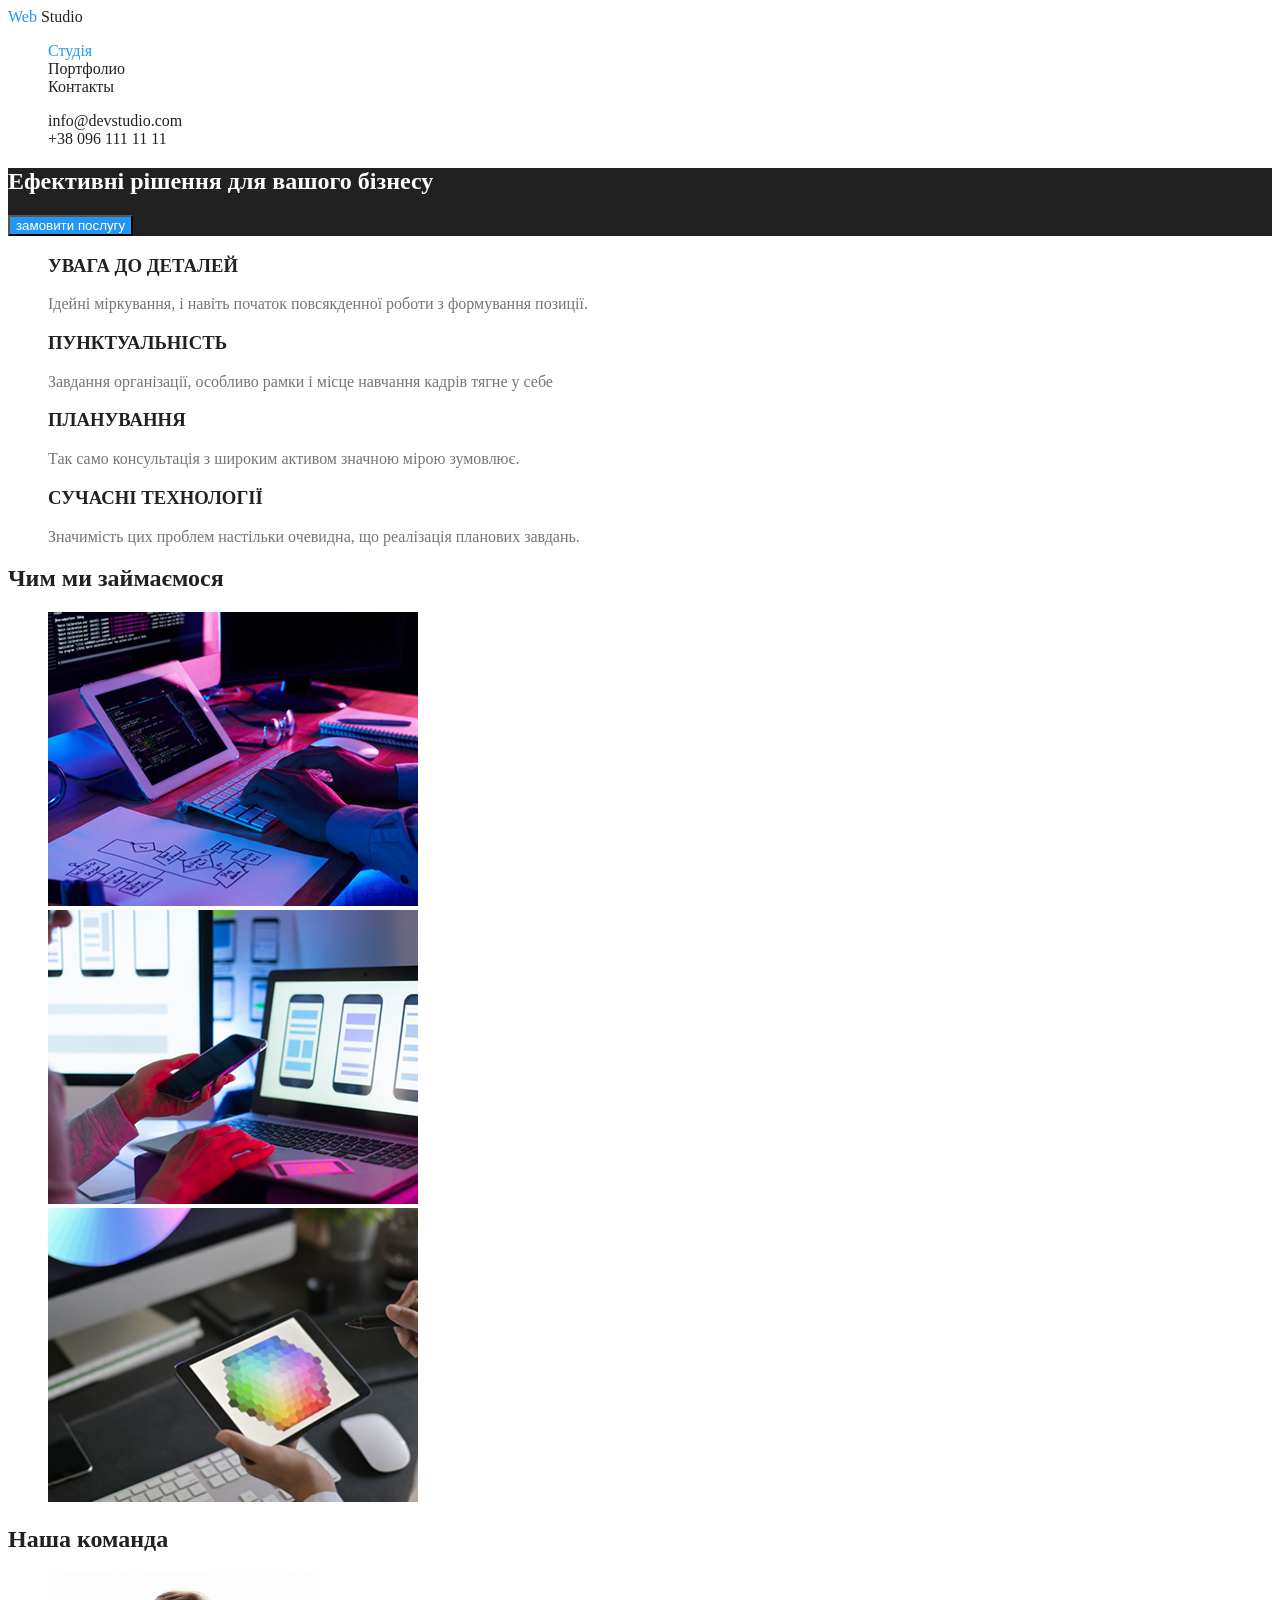
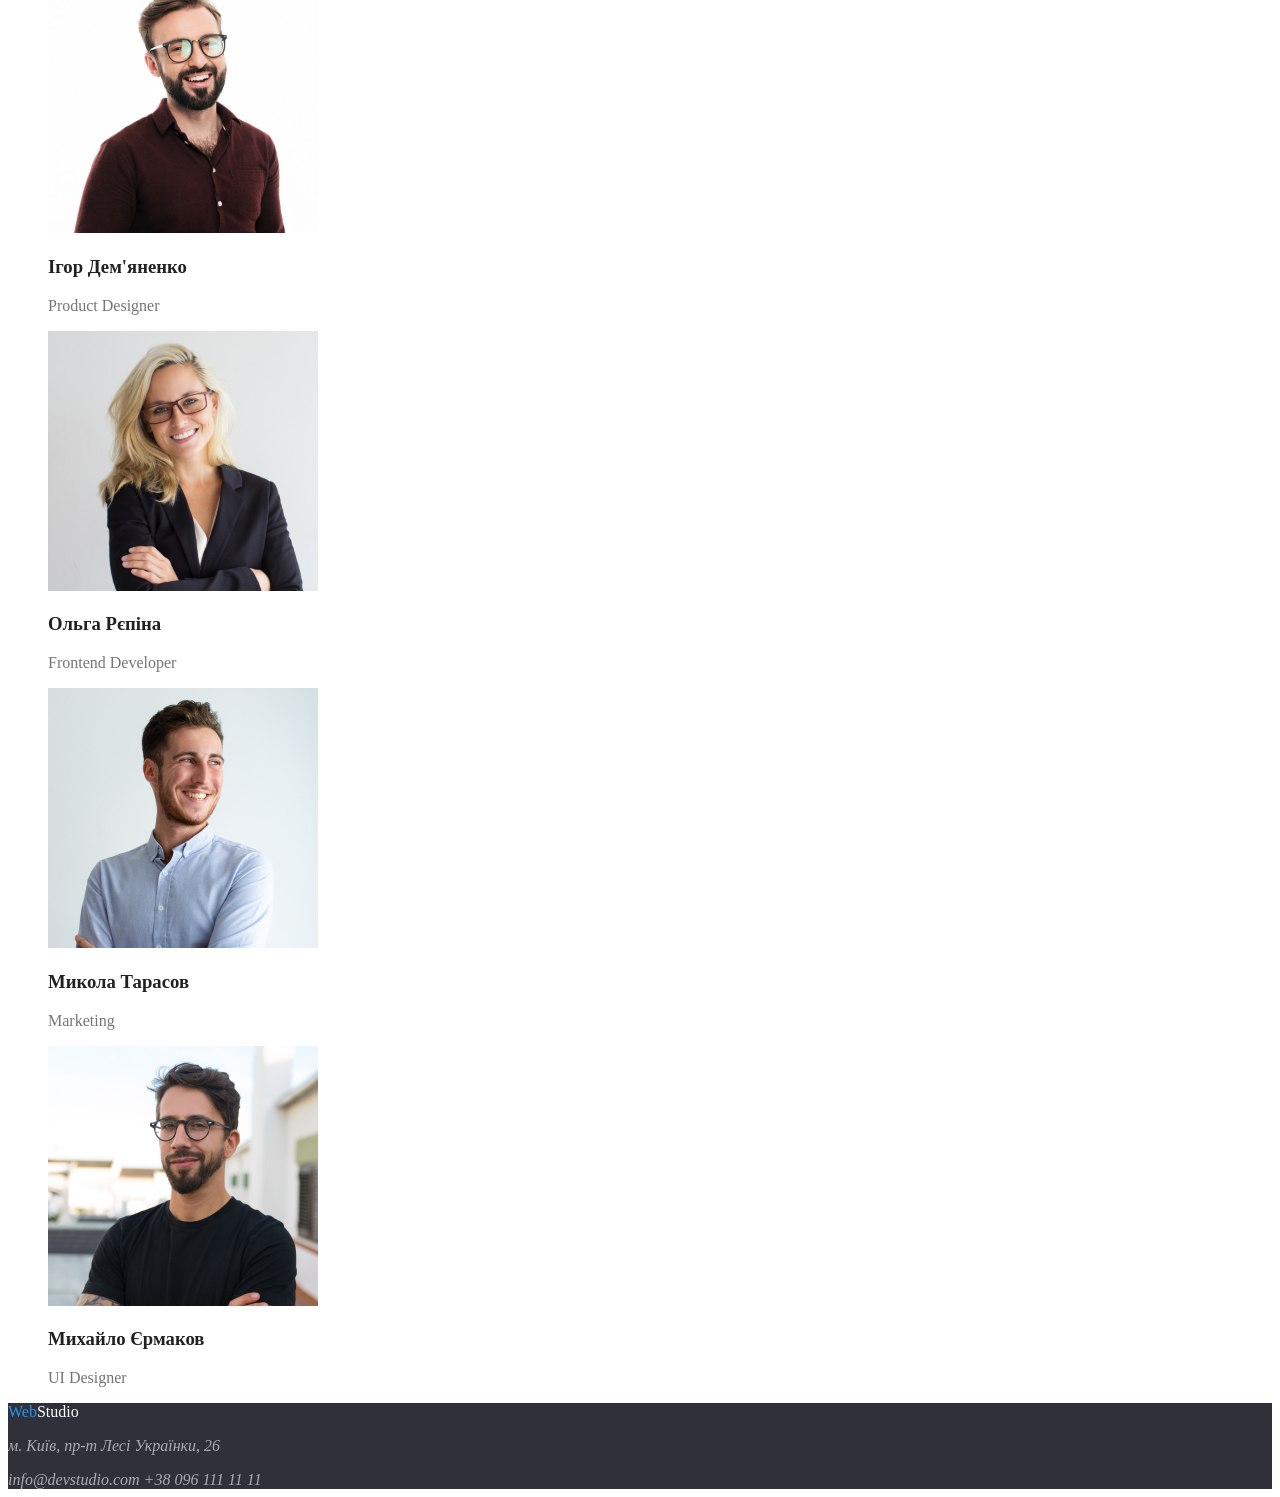
==== index.html @ 370b7105 "addfiles" ====
<!DOCTYPE html>
<html lang="uk">

<head>
    <meta charset="UTF-8">
    <meta name="viewport" content="width=device-width, initial-scale=1.0">
    <link rel="stylesheet" href="./css/syle.css">
    <title>Web Studio</title>
</head>

<body>
    <header>
        <a href="./" class="logo"> <span class="logo-accent">Web </span>Studio</a>
        <nav>
            <ul class="nav">
                <li><a href="./" class="nav-link current">Студія</a></li>
                <li><a href="./portfolio.html" class="nav-link ">Портфолио</a></li>
                <li><a href="./contact.html" class="nav-link ">Контакты</a></li>
            </ul>
        </nav>
        <ul class="auth-nav">
            <li><a href="mailto:info@devstudio.com" class="auth-nav-link">info@devstudio.com</a></li>
            <li><a href="tel:+380961111111" class="auth-nav-link">+38 096 111 11 11</a></li>
        </ul>
    </header>
    <main>
        <section class="hero">
            <h1 class="hero-title">Ефективні рішення для вашого бізнесу</h1>
            <button type="button" class="button">замовити послугу</button>

        </section>
        <section>
            <h2 class="visually-hidden">Наші переваги</h2>
            <ul class="advantages-list">
                <li>
                    <h3  class="advantages-title">УВАГА ДО ДЕТАЛЕЙ</h3>
                    <p>Ідейні міркування, і навіть початок повсякденної роботи з формування позиції.</p>
                </li>
                <li>
                    <h3 class="advantages-title">ПУНКТУАЛЬНІСТЬ</h3>
                    <p>Завдання організації, особливо рамки і місце навчання кадрів тягне у себе</p>
                </li>
                <li>
                    <h3 class="advantages-title">ПЛАНУВАННЯ</h3>
                    <p>Так само консультація з широким активом значною мірою зумовлює.</p>
                </li>
                <li>
                    <h3 class="advantages-title">СУЧАСНІ ТЕХНОЛОГІЇ</h3>
                    <p>Значимість цих проблем настільки очевидна, що реалізація планових завдань.</p>
                </li>
            </ul>
        </section>
        <section>
            <h2 class="work-title">Чим ми займаємося</h2>
            <ul>
                <li><img src="./images/img1.jpg" alt="img1" width="370"></li>
                <li><img src="./images/img2.jpg" alt="img2" width="370"></li>
                <li><img src="./images/img3.jpg" alt="img3" width="370"></li>
            </ul>
        </section>
        <section>
            <h2 class="commamd-title">Наша команда</h2>
            <ul>
                <li>
                    <img src="./images/command1.jpg" alt="Ігор Дем'яненко" width="270">
                    <h3 class="command-name">Ігор Дем'яненко</h3>
                    <p class="command-position">Product Designer</p>
                </li>
                <li>
                    <img src="./images/command2.jpg" alt="Ольга Рєпіна" width="270">
                    <h3 class="command-name">Ольга Рєпіна</h3>
                    <p class="command-position">Frontend Developer</p>
                </li>
                <li>
                    <img src="./images/command3.jpg" alt="Микола Тарасов" width="270">
                    <h3 class="command-name">Микола Тарасов</h3>
                    <p class="command-position">Marketing</p>
                </li>
                <li>
                    <img src="./images/command4.jpg" alt="Михайло Єрмаков" width="270">
                    <h3 class="command-name">Михайло Єрмаков</h3>
                    <p class="command-position">UI Designer</p>
                </li>
            </ul>
        </section>
    </main>

    <footer class="footer">
        <a href="" class="footer-logo"><span class="footer-logo-accent">Web</span>Studio</a>
        <address class="address">
            <p>м. Київ, пр-т Лесі Українки, 26</p>
            <a href="mailto:info@devstudio.com">info@devstudio.com</a>
            <a href="tel:+380961111111">+38 096 111 11 11</a>
        </address>
       

    </footer>
</body>

</html>
---- css/syle.css ----
:root{
    --primary-text-color:#757575;
    --secondary-text-color:#212121;
    --accent-color:#2196F3;
    --bg-color:#ffffff;
    --section-color:#F5F4FA;
    --footer-color:#2F303A;
    --footer-addres-color:rgba(255,255,255,0.6);
    --button-gallery-bg:#F5F4FA;
}
body{
    background-color: var(--bg-color);
    color: var(--primary-text-color);
}
ul{
    list-style: none;
}
a{
    text-decoration: none;
}
.visually-hidden {
  position: absolute;
  width: 1px;
  height: 1px;
  margin: -1px;
  border: 0;
  padding: 0;
  
  white-space: nowrap;
  clip-path: inset(100%);
  clip: rect(0 0 0 0);
  overflow: hidden;
}
.logo{
    color: var(--secondary-text-color);
}
.logo-accent{
    color: var(--accent-color);
}
.nav-link{
    color: var(--secondary-text-color);
}
.nav-link:hover, .nav-link:focus{
    color: var(--accent-color);
}
.nav-link.current{
    color: var(--accent-color);

}
.auth-nav-link{
    color: var(--secondary-text-color);
}
.auth-nav-link:hover, .auth-nav-link:focus{
    color: var(--accent-color);
}


.hero{
    background-color: var(--secondary-text-color);
}
.hero-title{
    color: var(--bg-color);
}
.button{
 color: var(--bg-color);
 background-color: var(--accent-color);   
}

.advantages-title{
    color: var(--secondary-text-color);
}
            
.work-title,.commamd-title, .command-name{
    color: var(--secondary-text-color);
}

.footer{
    background-color: var(--footer-color);
}
.footer-logo{
    color: var(--bg-color);
}
.footer-logo-accent{
    color: var(--accent-color);
}
.address, .address a{
    color: var(--footer-addres-color);
}





/* Portfolio */
.button-gallery{
    color: var(--secondary-text-color);
    background: var(--button-gallery-bg);
}
.button-gallery:hover, .button-gallery:focus{
    color: var(--bg-color);
    background-color: var(--accent-color);;
}
.gallery-title{
    color: var(--secondary-text-color);
}
.gallery-text{
    color: var(--primary-text-color);
}
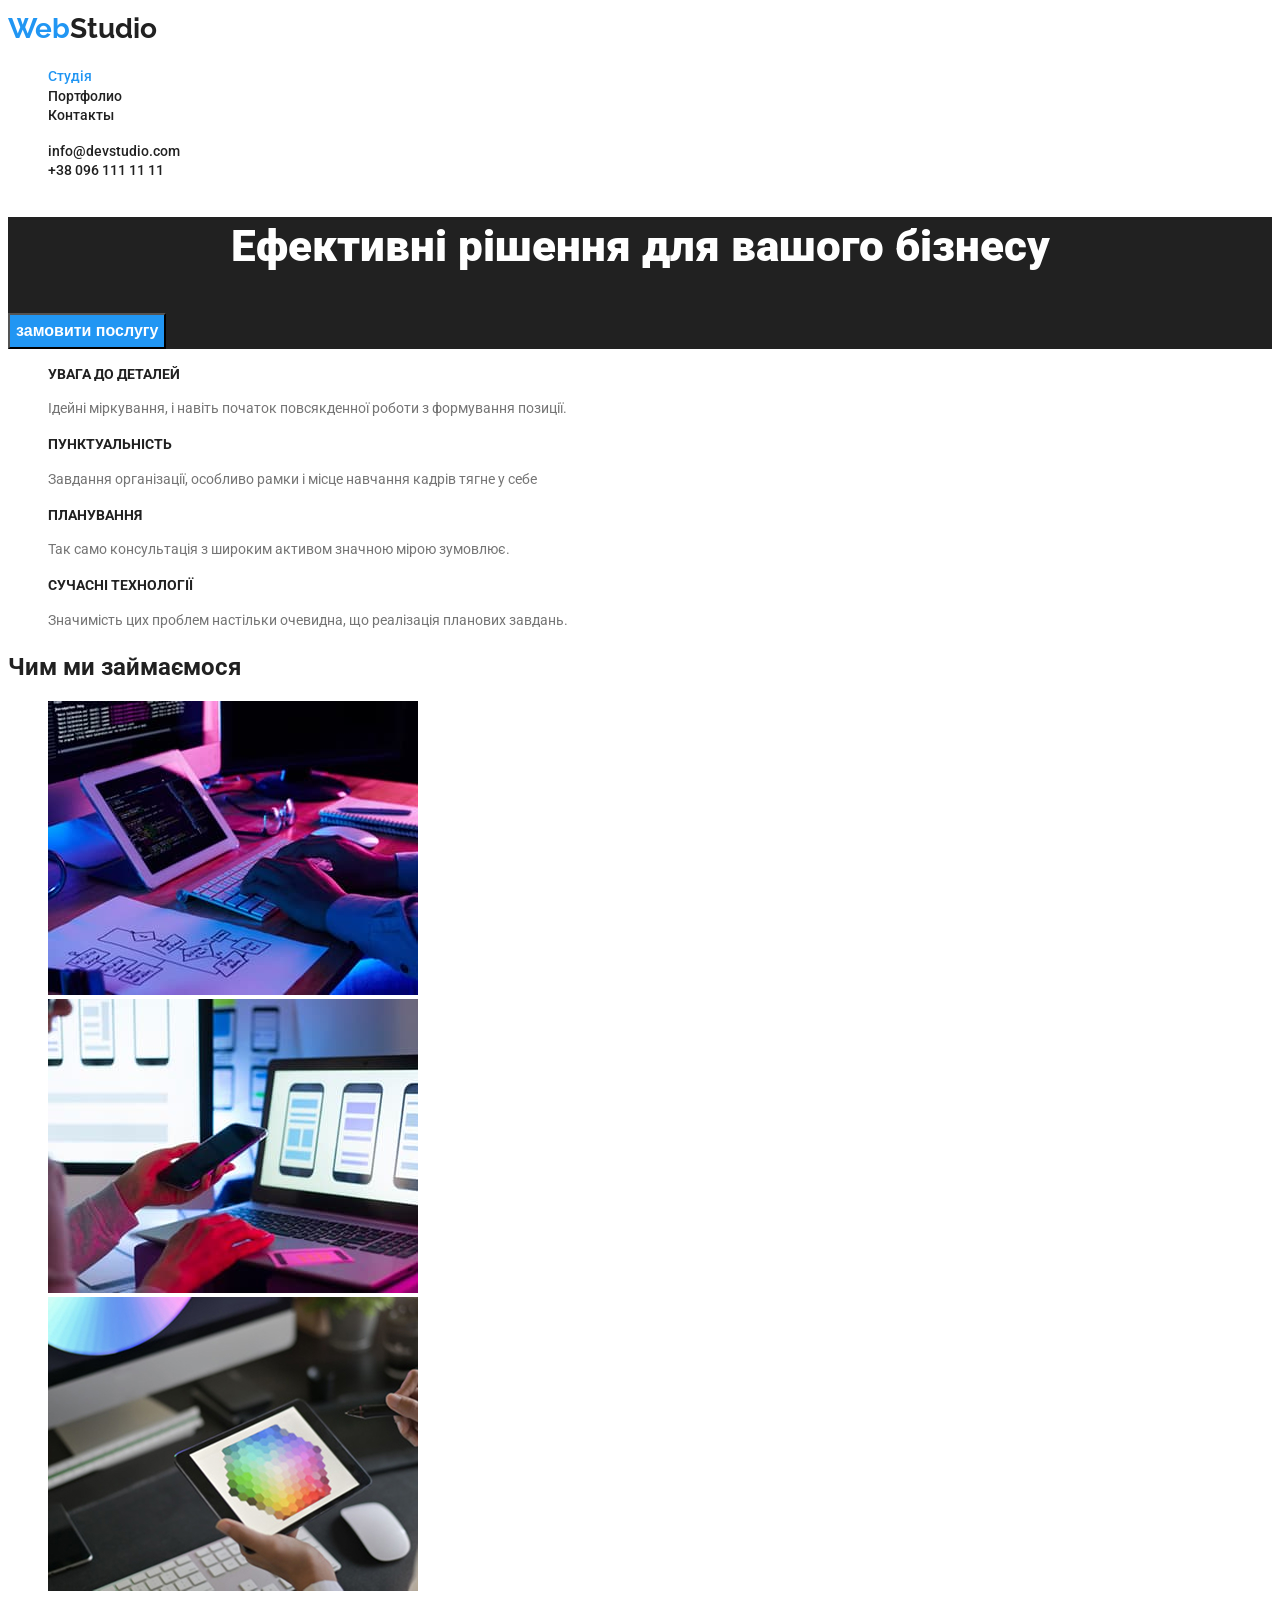
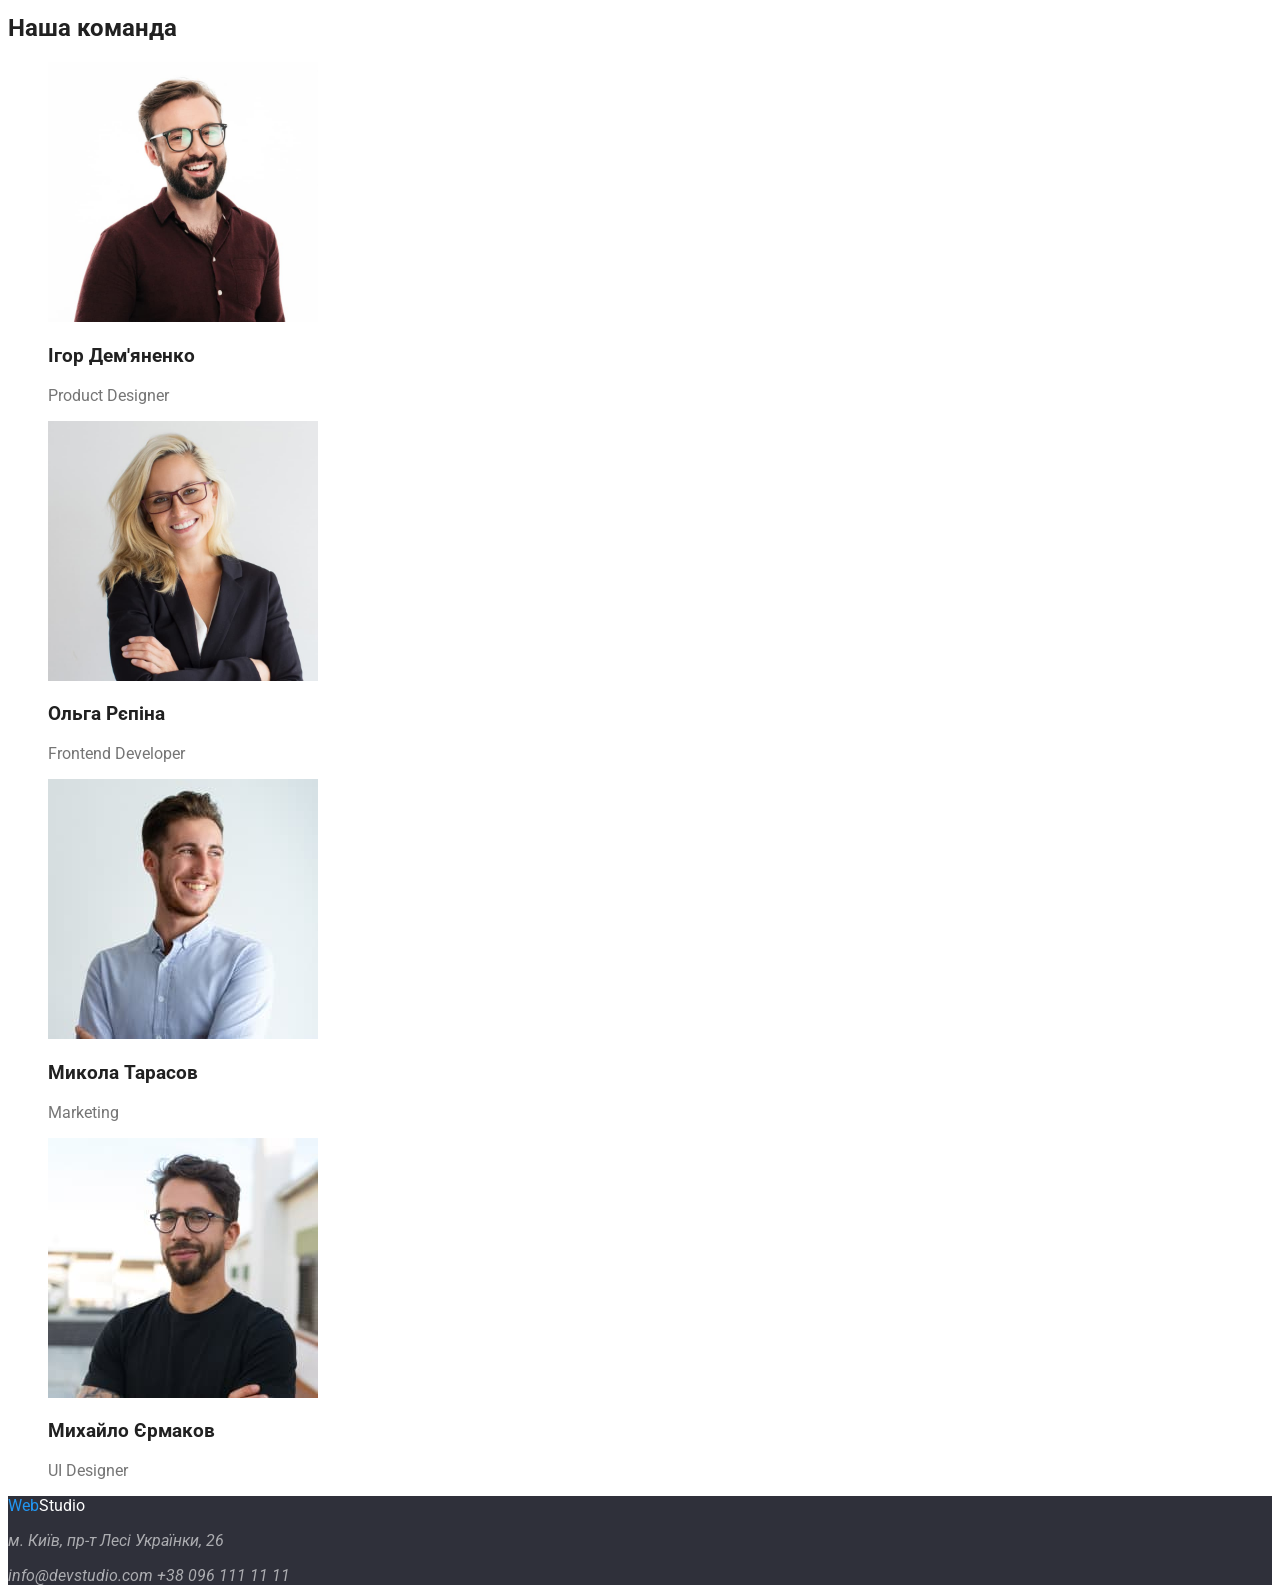
==== commit 310e228e: "add css" ====
--- a/index.html
+++ b/index.html
@@ -6,16 +6,19 @@
     <meta name="viewport" content="width=device-width, initial-scale=1.0">
     <link rel="stylesheet" href="./css/syle.css">
     <title>Web Studio</title>
+    <link rel="preconnect" href="https://fonts.googleapis.com">
+<link rel="preconnect" href="https://fonts.gstatic.com" crossorigin>
+<link href="https://fonts.googleapis.com/css2?family=Raleway:ital,wght@0,100..900;1,100..900&family=Roboto:ital,wght@0,100..900;1,100..900&display=swap" rel="stylesheet">
 </head>
 
 <body>
-    <header>
-        <a href="./" class="logo"> <span class="logo-accent">Web </span>Studio</a>
-        <nav>
-            <ul class="nav">
-                <li><a href="./" class="nav-link current">Студія</a></li>
-                <li><a href="./portfolio.html" class="nav-link ">Портфолио</a></li>
-                <li><a href="./contact.html" class="nav-link ">Контакты</a></li>
+    <header class="header">
+        <a href="./" class="header-logo"> <span class="logo-accent">Web</span>Studio</a>
+        <nav class="header-nav">
+            <ul class="nav-list">
+                <li class="nav-item"><a href="./" class="nav-link current">Студія</a></li>
+                <li class="nav-item"><a href="./portfolio.html" class="nav-link ">Портфолио</a></li>
+                <li class="nav-item"><a href="./contact.html" class="nav-link ">Контакты</a></li>
             </ul>
         </nav>
         <ul class="auth-nav">
@@ -26,7 +29,7 @@
     <main>
         <section class="hero">
             <h1 class="hero-title">Ефективні рішення для вашого бізнесу</h1>
-            <button type="button" class="button">замовити послугу</button>
+            <button type="button" class="hero-button button">замовити послугу</button>
 
         </section>
         <section>
@@ -34,19 +37,19 @@
             <ul class="advantages-list">
                 <li>
                     <h3  class="advantages-title">УВАГА ДО ДЕТАЛЕЙ</h3>
-                    <p>Ідейні міркування, і навіть початок повсякденної роботи з формування позиції.</p>
+                    <p class="advantages-text">Ідейні міркування, і навіть початок повсякденної роботи з формування позиції.</p>
                 </li>
                 <li>
                     <h3 class="advantages-title">ПУНКТУАЛЬНІСТЬ</h3>
-                    <p>Завдання організації, особливо рамки і місце навчання кадрів тягне у себе</p>
+                    <p class="advantages-text">Завдання організації, особливо рамки і місце навчання кадрів тягне у себе</p>
                 </li>
                 <li>
                     <h3 class="advantages-title">ПЛАНУВАННЯ</h3>
-                    <p>Так само консультація з широким активом значною мірою зумовлює.</p>
+                    <p class="advantages-text">Так само консультація з широким активом значною мірою зумовлює.</p>
                 </li>
                 <li>
                     <h3 class="advantages-title">СУЧАСНІ ТЕХНОЛОГІЇ</h3>
-                    <p>Значимість цих проблем настільки очевидна, що реалізація планових завдань.</p>
+                    <p class="advantages-text">Значимість цих проблем настільки очевидна, що реалізація планових завдань.</p>
                 </li>
             </ul>
         </section>
--- a/css/syle.css
+++ b/css/syle.css
@@ -11,6 +11,7 @@
 body{
     background-color: var(--bg-color);
     color: var(--primary-text-color);
+    font-family: "Roboto", sans-serif;
 }
 ul{
     list-style: none;
@@ -24,21 +25,28 @@
   height: 1px;
   margin: -1px;
   border: 0;
-  padding: 0;
-  
+  padding: 0;  
   white-space: nowrap;
   clip-path: inset(100%);
   clip: rect(0 0 0 0);
   overflow: hidden;
 }
-.logo{
+.header-logo{
+    font-family: "Raleway", sans-serif;
+    font-weight: 700;
+    font-size: 28px;
+    line-height: 1.5;
     color: var(--secondary-text-color);
 }
 .logo-accent{
     color: var(--accent-color);
 }
-.nav-link{
+.nav-link, .auth-nav-link{
     color: var(--secondary-text-color);
+    font-size: 14px;
+    font-weight: 500;
+    line-height: 1.33;
+
 }
 .nav-link:hover, .nav-link:focus{
     color: var(--accent-color);
@@ -54,24 +62,43 @@
     color: var(--accent-color);
 }
 
-
+/* -------------------HERO------------------ */
 .hero{
     background-color: var(--secondary-text-color);
 }
 .hero-title{
     color: var(--bg-color);
+    font-weight: 900;
+    font-size: 44px;
+    line-height: 1.36;
+    text-align: center;
+
 }
 .button{
  color: var(--bg-color);
- background-color: var(--accent-color);   
+ background-color: var(--accent-color); 
+ cursor: pointer;  
+}
+.hero-button{
+    font-size: 16px;
+    line-height: 1.85;
+    font-weight: 700;
 }
 
 .advantages-title{
     color: var(--secondary-text-color);
+    font-weight: 700;
+    font-size: 14px;
+    line-height: 1.33;
 }
-            
+.advantages-text{
+font-size: 14px;
+line-height: 1.71;
+letter-spacing: 3%;
+}            
 .work-title,.commamd-title, .command-name{
     color: var(--secondary-text-color);
+   
 }
 
 .footer{
@@ -106,3 +133,4 @@
 .gallery-text{
     color: var(--primary-text-color);
 }
+
